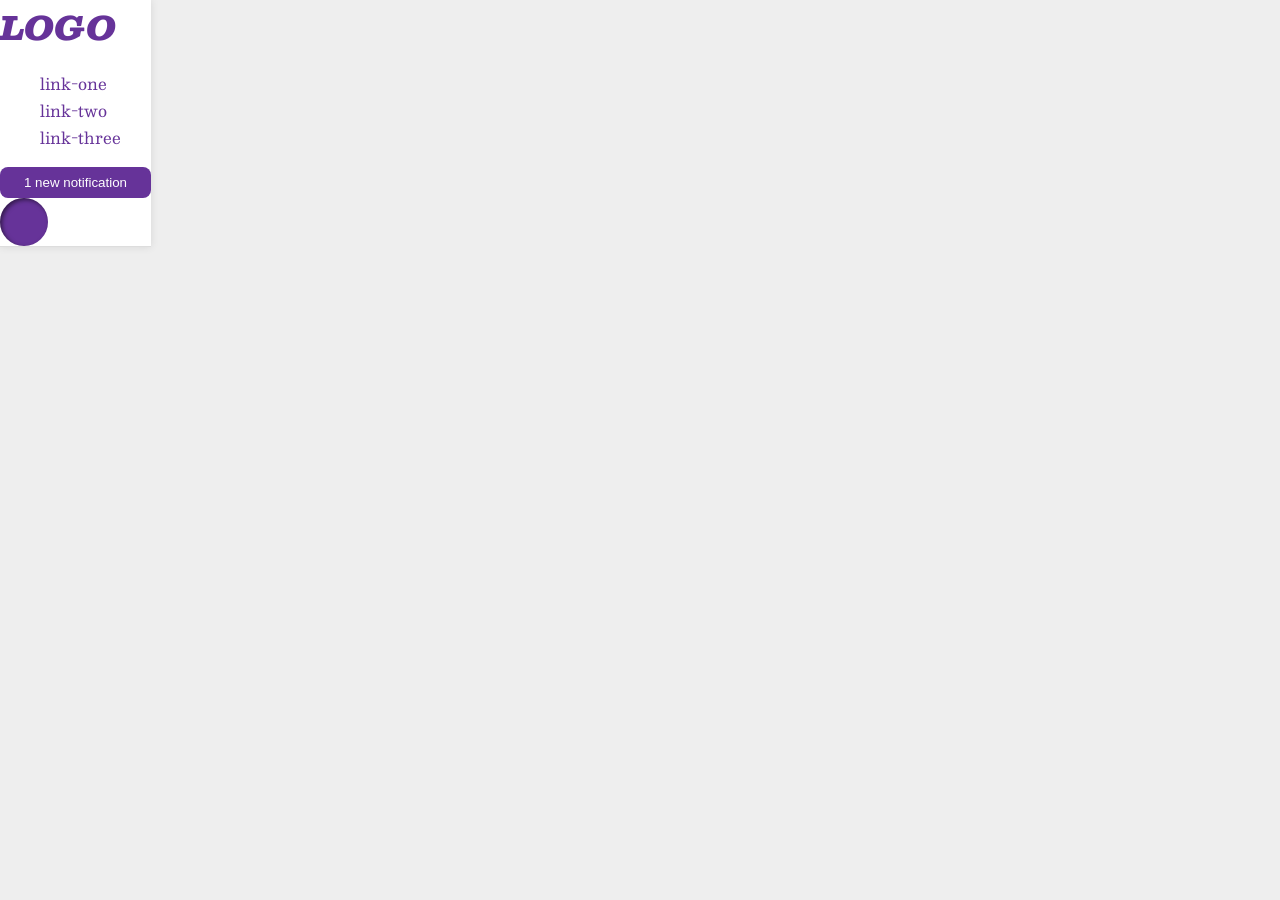
==== flex/03-flex-header-2/index.html @ 6ca078b2 "Separate the right side of the header and the left with divs" ====
<!DOCTYPE html>
<html lang="en">
  <head>
    <meta charset="UTF-8">
    <meta http-equiv="X-UA-Compatible" content="IE=edge">
    <meta name="viewport" content="width=device-width, initial-scale=1.0">
    <title>Flex Header 2</title>
    <link rel="stylesheet" href="style.css">
  </head>
  <body>
    <div class="header">
      <div class="right-links">
        <div class="logo">
          LOGO
        </div>
        <ul class="links">
          <li><a href="https://google.com">link-one</a></li>
          <li><a href="https://google.com">link-two</a></li>
          <li><a href="https://google.com">link-three</a></li>
        </ul>
      </div>
      <div class="left-links">
        <button class="notifications">
          1 new notification
        </button>
        <div class="profile-image"></div>
      </div>
    </div>
  </body>
</html>
---- flex/03-flex-header-2/style.css ----
/* this is some magical font-importing.  
you'll learn about it later. */
@import url('https://fonts.googleapis.com/css2?family=Besley:ital,wght@0,400;1,900&display=swap');

body {
  margin: 0;
  background: #eee;
  font-family: Besley, serif;
  display: flex;
  align-items: center;
}

.header {
  background: white;
  border-bottom: 1px solid #ddd;
  box-shadow: 0 0 8px rgba(0,0,0,.1);
}

.profile-image {
  background: rebeccapurple;
  box-shadow: inset 2px 2px 4px rgba(0,0,0,.5);
  border-radius: 50%;
  width: 48px;
  height: 48px;
}

.logo {
  color: rebeccapurple;
  font-size: 32px;
  font-weight: 900;
  font-style: italic;
}

button {
  border: none;
  border-radius: 8px;
  background: rebeccapurple;
  color: white;
  padding: 8px 24px;
}

a {
  /* this removes the line under our links */
  text-decoration: none;
  color: rebeccapurple;
}

ul {
  list-style-type: none;
}
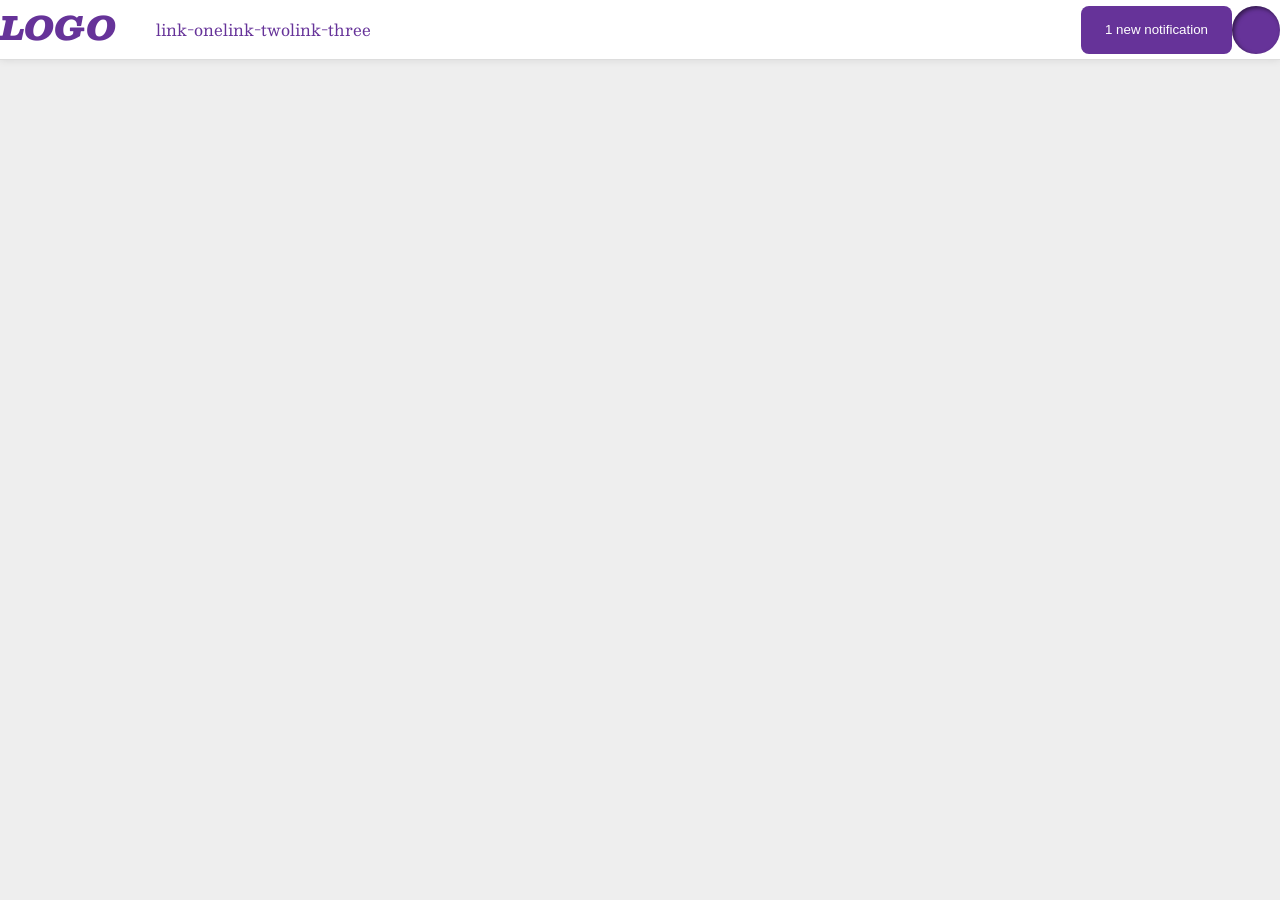
==== commit f835f83b: "Line up the flex items horizontally and align the items to their respective edge of the header" ====
--- a/flex/03-flex-header-2/index.html
+++ b/flex/03-flex-header-2/index.html
@@ -9,7 +9,7 @@
   </head>
   <body>
     <div class="header">
-      <div class="right-links">
+      <div class="right side">
         <div class="logo">
           LOGO
         </div>
@@ -19,7 +19,7 @@
           <li><a href="https://google.com">link-three</a></li>
         </ul>
       </div>
-      <div class="left-links">
+      <div class="left side">
         <button class="notifications">
           1 new notification
         </button>
--- a/flex/03-flex-header-2/style.css
+++ b/flex/03-flex-header-2/style.css
@@ -6,14 +6,23 @@
   margin: 0;
   background: #eee;
   font-family: Besley, serif;
-  display: flex;
-  align-items: center;
 }
 
 .header {
   background: white;
   border-bottom: 1px solid #ddd;
   box-shadow: 0 0 8px rgba(0,0,0,.1);
+  display: flex;
+  align-items: center;
+  justify-content: space-between;
+}
+
+ul{
+  display: flex;
+}
+
+.side {
+  display: flex;
 }
 
 .profile-image {
